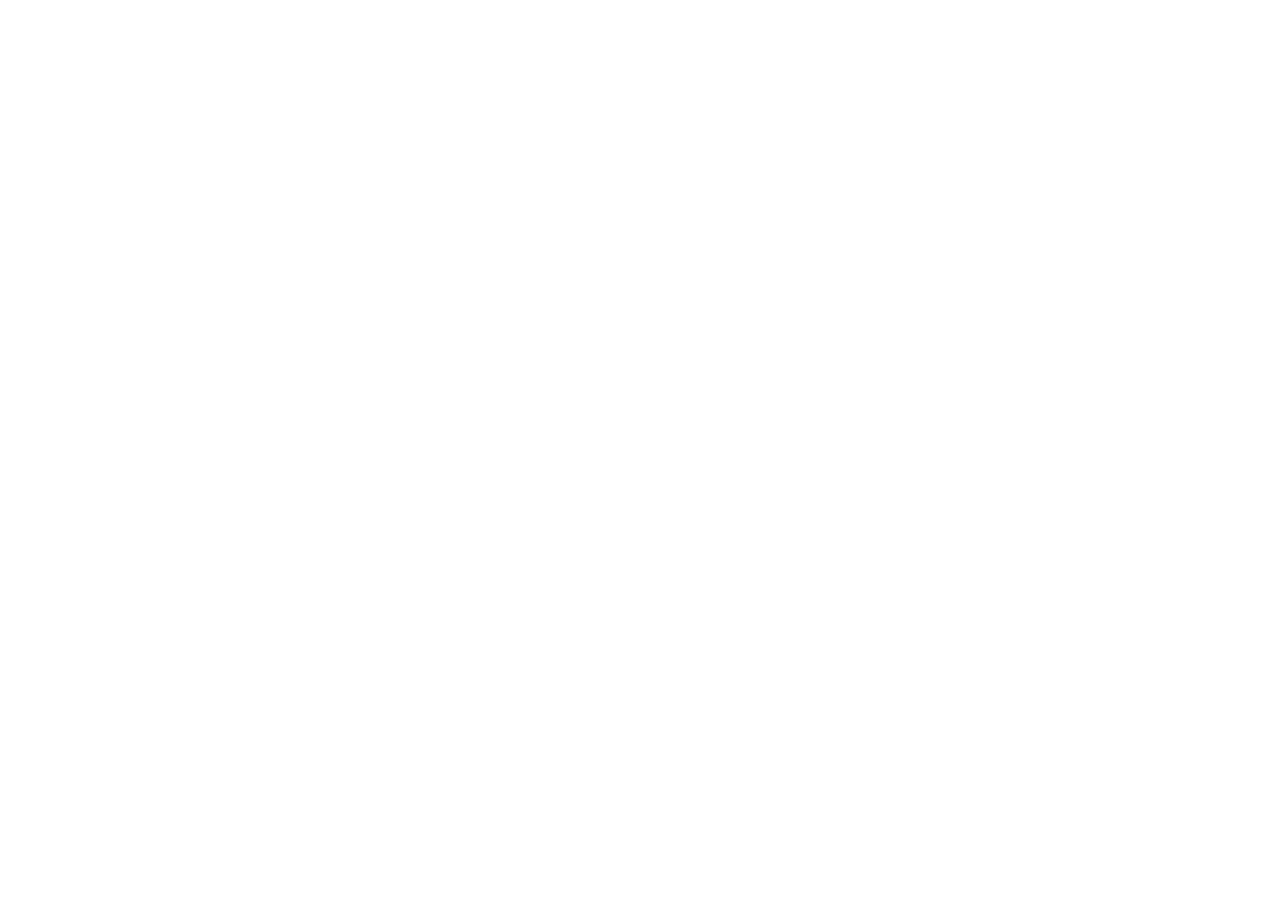
==== CineMelon/index.html @ aefa9b0c "cuarto proyecto-cineMelon, archivos iniciales" ====
<!DOCTYPE html>
<html>
	<head>
	  <meta charset="UTF-8">
	  <title>Catalogo de peliculas</title>
	  <link rel="stylesheet" href="css/main.css">
	</head>
	<body>
		<script src="js/main.js"></script>
	</body>
</html>
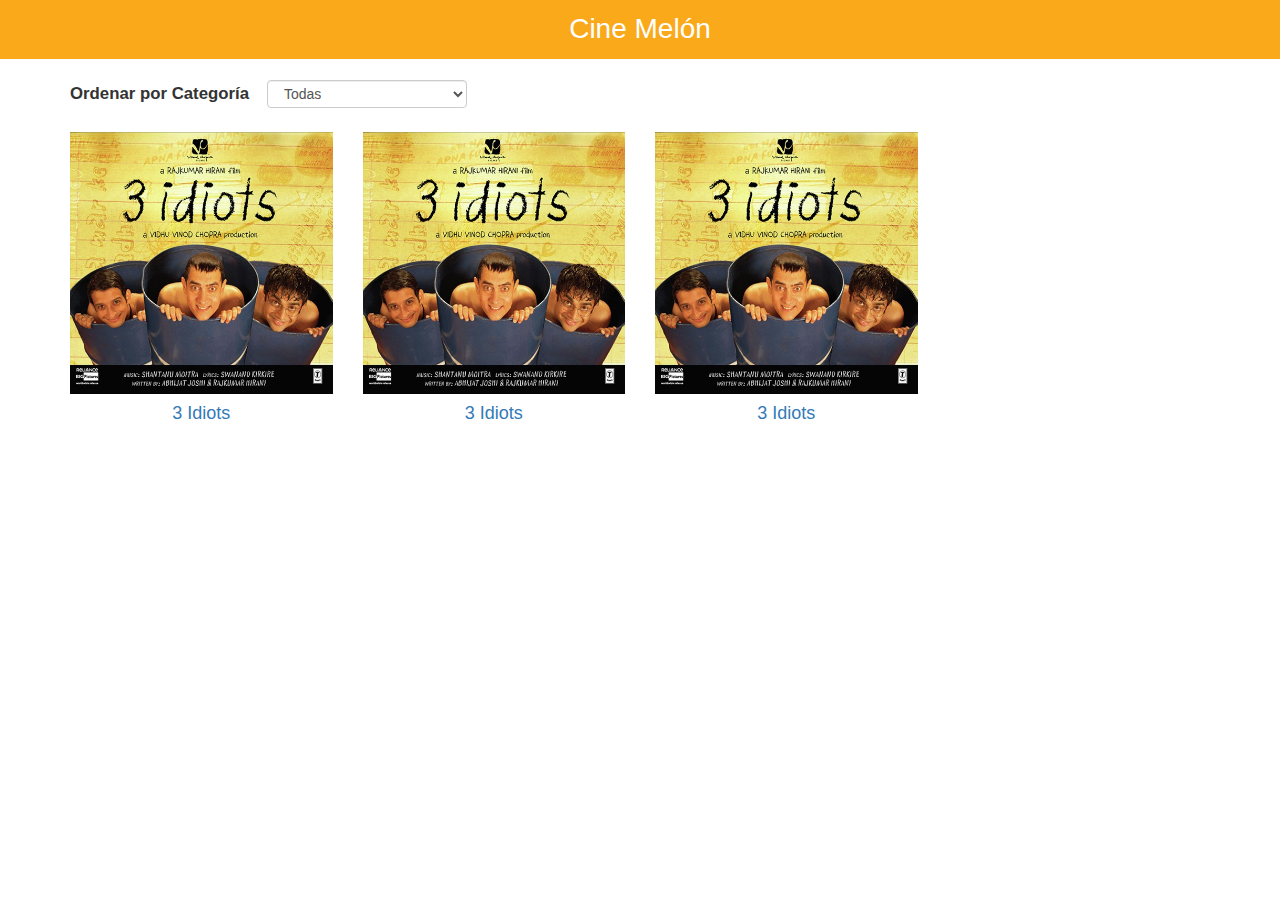
==== commit e1931354: "fin maquetado" ====
--- a/CineMelon/index.html
+++ b/CineMelon/index.html
@@ -2,10 +2,52 @@
 <html>
 	<head>
 	  <meta charset="UTF-8">
-	  <title>Catalogo de peliculas</title>
+	  <title>CineMelon Inicio</title>
+	  <meta name="viewport" content="width=device-width, initial-scale=1">
+	  <link rel="shortcut icon" href="images/logo_melon.jpg" type="image/jpg">
+	  <link rel="stylesheet" href="css/bootstrap.css">
 	  <link rel="stylesheet" href="css/main.css">
 	</head>
 	<body>
+		<header>
+			<h1>Cine Melón</h1>
+		</header>
+		<section>
+			<div class="container">
+				<label for="select">Ordenar por Categoría</label>
+				<select class="form-control select" id="sel1">
+    				<option>Todas</option>
+    				<option>Acción</option>
+    				<option>Comedia</option>
+    				<option>Crimen</option>
+    				<option>Familia</option>
+    				<option>Terror</option>
+  				</select>
+  				<div class="row" id="lista">
+  					<div class="col-xs-12 col-sm-4 col-md-3 text-center">
+  						<a href="pelicula.html">
+	  						<img src="images/3-idiots.jpg" alt="">
+	  						<h4>3 Idiots</h4>
+  						</a>
+  					</div>
+  					<div class="col-xs-12 col-sm-4 col-md-3 text-center">
+  						<a href="pelicula.html">
+	  						<img src="images/3-idiots.jpg" alt="">
+	  						<h4>3 Idiots</h4>
+  						</a>
+  					</div>
+  					<div class="col-xs-12 col-sm-4 col-md-3 text-center">
+  						<a href="pelicula.html">
+	  						<img src="images/3-idiots.jpg" alt="">
+	  						<h4>3 Idiots</h4>
+  						</a>
+  					</div>
+  					
+  				</div>
+			</div>
+		</section>
+		
+
 		<script src="js/main.js"></script>
 	</body>
 </html>--- a/CineMelon/css/main.css
+++ b/CineMelon/css/main.css
@@ -0,0 +1,58 @@
+
+
+h1{
+	background-color: #F9A91A;
+	color: white;
+	margin: 0 auto;
+	text-align: center;
+	padding: 14px 0;
+	font-size: 2em;
+}
+
+label{
+
+	font-size: 1.2em;
+}
+
+section{
+	padding: 21px 0;
+}
+
+.select{
+	width: 200px;
+	display: inline-block;
+	margin-left: 14px;
+	height: 28px;
+	padding: 0px 12px;
+}
+
+#lista img{
+	width: 100%;
+}
+
+#lista img:hover{
+	opacity: 0.6;
+}
+
+#lista{
+	margin-top: 21px;
+}
+
+iframe{
+	width: 100%;
+	margin: 0 auto;
+}
+
+#actores img{
+	width: 200px;
+	height: 200px;
+	border-radius: 100%;
+}
+
+@media (max-width: 600px) {
+  #actores img{
+	width: 100px;
+	height: 100px;
+	border-radius: 100%;
+	}
+}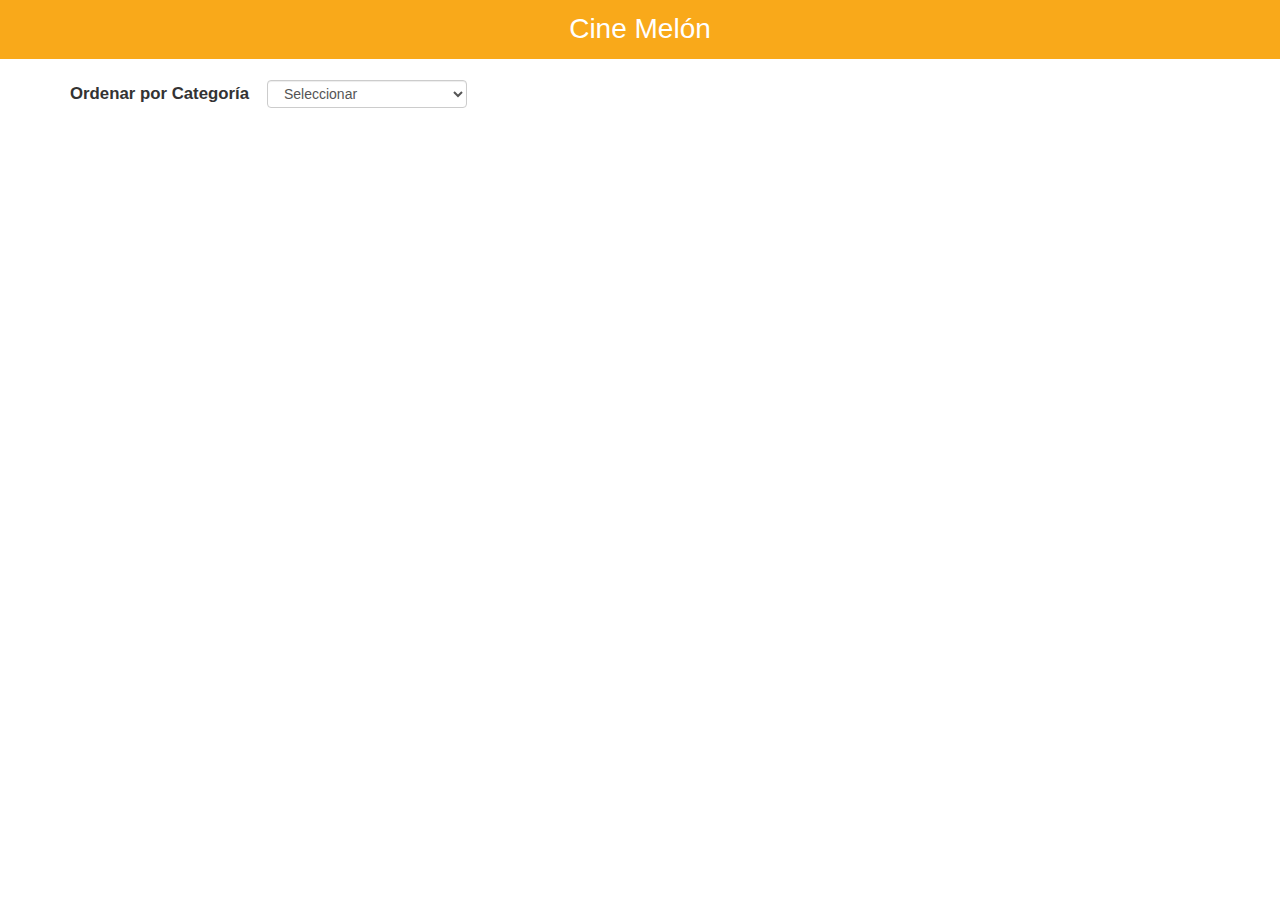
==== commit 6d57030b: "ya conecta con el api de themovieDB" ====
--- a/CineMelon/index.html
+++ b/CineMelon/index.html
@@ -14,40 +14,26 @@
 		</header>
 		<section>
 			<div class="container">
-				<label for="select">Ordenar por Categoría</label>
-				<select class="form-control select" id="sel1">
-    				<option>Todas</option>
-    				<option>Acción</option>
-    				<option>Comedia</option>
-    				<option>Crimen</option>
-    				<option>Familia</option>
-    				<option>Terror</option>
-  				</select>
+				<form action="">
+					<label for="select">Ordenar por Categoría</label>
+					<select class="form-control select" id="seleccion">
+						<option value="default">Seleccionar</option>
+	    				<option value="popular">Popular</option>
+	    				<option value="top">Top Rating</option>
+	    				<option value="upcoming">Próximamente</option>
+	    				<option value="now-playing">En Cartelera</option>
+	    				
+	  				</select>
+  				</form>
   				<div class="row" id="lista">
-  					<div class="col-xs-12 col-sm-4 col-md-3 text-center">
-  						<a href="pelicula.html">
-	  						<img src="images/3-idiots.jpg" alt="">
-	  						<h4>3 Idiots</h4>
-  						</a>
-  					</div>
-  					<div class="col-xs-12 col-sm-4 col-md-3 text-center">
-  						<a href="pelicula.html">
-	  						<img src="images/3-idiots.jpg" alt="">
-	  						<h4>3 Idiots</h4>
-  						</a>
-  					</div>
-  					<div class="col-xs-12 col-sm-4 col-md-3 text-center">
-  						<a href="pelicula.html">
-	  						<img src="images/3-idiots.jpg" alt="">
-	  						<h4>3 Idiots</h4>
-  						</a>
-  					</div>
+  					
+  					
   					
   				</div>
 			</div>
 		</section>
 		
-
+		<script src="js/jquery-1.12.3.js"></script>
 		<script src="js/main.js"></script>
 	</body>
 </html>--- a/CineMelon/css/main.css
+++ b/CineMelon/css/main.css
@@ -43,6 +43,8 @@
 	margin: 0 auto;
 }
 
+
+
 #actores img{
 	width: 200px;
 	height: 200px;
